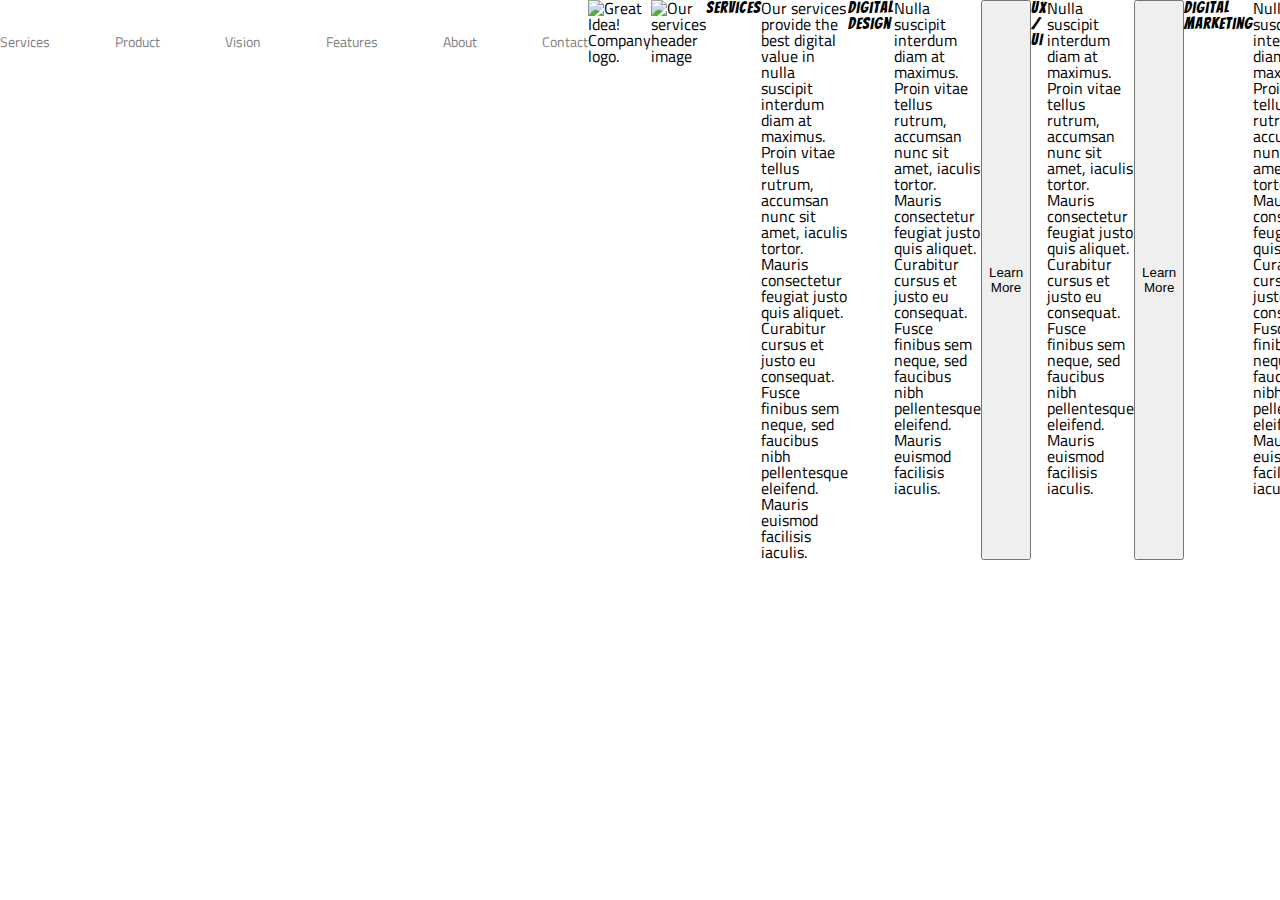
==== great-idea/services.html @ fbaff2b4 "FB on great idea page" ====
<!doctype html>

<html lang="en">
<head>
  <meta charset="utf-8">

  <title>Great Idea!</title>

  <link href="https://fonts.googleapis.com/css?family=Bangers|Titillium+Web" rel="stylesheet">
  <link rel="stylesheet" href="css/index.css">

  <!--[if lt IE 9]>
    <script src="https://cdnjs.cloudflare.com/ajax/libs/html5shiv/3.7.3/html5shiv.js"></script>
  <![endif]-->
</head>

<body>
<header>
<nav>
<a href="services.html">Services</a>
<a href="#">Product</a>
<a href="#">Vision</a>
<a href="#">Features</a>
<a href="#">About</a>
<a href="#">Contact</a>
</nav>
<img class="Servlogo" src="img/logo.png" alt="Great Idea! Company logo.">


<img class="services-header-img" src="img/services-header.jpg" alt="Our services header image">

<h3>Services</h3>

<p>Our services provide the best digital value in nulla suscipit interdum diam at maximus. Proin vitae tellus rutrum, accumsan nunc sit amet, iaculis tortor. Mauris consectetur feugiat justo quis aliquet. Curabitur cursus et justo eu consequat. Fusce finibus sem neque, sed faucibus nibh pellentesque eleifend. Mauris euismod facilisis iaculis.</p>


<h3>Digital Design</h3>

<p>Nulla suscipit interdum diam at maximus. Proin vitae tellus rutrum, accumsan nunc sit amet, iaculis tortor. Mauris consectetur feugiat justo quis aliquet. Curabitur cursus et justo eu consequat. Fusce finibus sem neque, sed faucibus nibh pellentesque
eleifend. Mauris euismod facilisis iaculis.</p>

<button>Learn More</button>



<h3>UX / UI</h3>

<p>Nulla suscipit interdum diam at maximus. Proin vitae tellus rutrum, accumsan nunc sit amet, iaculis tortor. Mauris consectetur feugiat justo quis aliquet. Curabitur cursus et justo eu consequat. Fusce finibus sem neque, sed faucibus nibh pellentesque
eleifend. Mauris euismod facilisis iaculis.</p>

<button>Learn More</button>



<h3>Digital Marketing</h3>

Nulla suscipit interdum diam at maximus. Proin vitae tellus rutrum, accumsan nunc sit amet, iaculis tortor. Mauris consectetur feugiat justo quis aliquet. Curabitur cursus et justo eu consequat. Fusce finibus sem neque, sed faucibus nibh pellentesque
eleifend. Mauris euismod facilisis iaculis.

<button>Learn More</button>



<h3>Web Development</h3>

<p>Nulla suscipit interdum diam at maximus. Proin vitae tellus rutrum, accumsan nunc sit amet, iaculis tortor. Mauris consectetur feugiat justo quis aliquet. Curabitur cursus et justo eu consequat. Fusce finibus sem neque, sed faucibus nibh pellentesque
eleifend. Mauris euismod facilisis iaculis.</p>

<button>Learn More</button>



<h3>iOS Development</h3>

<p>Nulla suscipit interdum diam at maximus. Proin vitae tellus rutrum, accumsan nunc sit amet, iaculis tortor. Mauris consectetur feugiat justo quis aliquet. Curabitur cursus et justo eu consequat. Fusce finibus sem neque, sed faucibus nibh pellentesque
eleifend. Mauris euismod facilisis iaculis.</p>

<button>Learn More</button>



<h3>Android Development</h3>

Nulla suscipit interdum diam at maximus. Proin vitae tellus rutrum, accumsan nunc sit amet, iaculis tortor. Mauris consectetur feugiat justo quis aliquet. Curabitur cursus et justo eu consequat. Fusce finibus sem neque, sed faucibus nibh pellentesque
eleifend. Mauris euismod facilisis iaculis.

<button>Learn More</button>


<h3>Some Facts About Our Services</h3>

<p>Nulla suscipit interdum diam at maximus. Proin vitae tellus rutrum, accumsan nunc sit amet, iaculis tortor. Mauris consectetur feugiat justo quis aliquet. Curabitur cursus et justo eu consequat. Fusce finibus sem neque, sed faucibus nibh pellentesque
eleifend. Mauris euismod facilisis iaculis.</p>


<lu><p>Awesome thing</p></lu>
<li><p>Amazing thing</p></li>
<li><p>Cool thing</p></li>
<li><p>Great thing</p></li>

<img class="services-info-img" src="img/services-info.png" alt="one of our employees hard at work">

<footer>
Copyright Great Idea! 2018
</footer>
</body>

</html>
---- great-idea/css/index.css ----
/* http://meyerweb.com/eric/tools/css/reset/ 
   v2.0 | 20110126
   License: none (public domain)
*/
html, body, div, span, applet, object, iframe,
h1, h2, h3, h4, h5, h6, p, blockquote, pre,
a, abbr, acronym, address, big, cite, code,
del, dfn, em, img, ins, kbd, q, s, samp,
small, strike, strong, sub, sup, tt, var,
b, u, i, center,
dl, dt, dd, ol, ul, li,
fieldset, form, label, legend,
table, caption, tbody, tfoot, thead, tr, th, td,
article, aside, canvas, details, embed, 
figure, figcaption, footer, header, hgroup, 
menu, nav, output, ruby, section, summary,
time, mark, audio, video {
    margin: 0;
    padding: 0;
    border: 0;
    font-size: 100%;
    font: inherit;
    vertical-align: baseline;
}
/* HTML5 display-role reset for older browsers */
article, aside, details, figcaption, figure, 
footer, header, hgroup, menu, nav, section {
    display: block;
}
body {
    line-height: 1;
}
ol, ul {
    list-style: none;
}
blockquote, q {
    quotes: none;
}
blockquote:before, blockquote:after,
q:before, q:after {
    content: '';
    content: none;
}
table {
    border-collapse: collapse;
    border-spacing: 0;
}
/* Set every element's box-sizing to border-box */
* {
    box-sizing: border-box;
}
html, body {
    height: 100%;
    font-family: 'Titillium Web', sans-serif;
}
h1, h2, h3, h4, h5 {
    font-family: 'Bangers', cursive;
    letter-spacing: 1px;
    margin-bottom: 15px;
}
.container {
  width: 880px;
  /* TB LR */
  margin: 0 auto;
}
/* header */
header nav {
  display: flex;
  flex-flow: row nowrap;
  width: 691px;
  vertical-align: top;
  margin-top: 35px;
}
header{
    display: flex;
}
header nav a {
  margin-right: 65px;
  font-size: 14px;
  color: gray;
  text-decoration: none;
}
header nav a:hover {
  text-decoration: underline;
}
header nav a:first-child {
  margin-left: 0;
}
header nav a:last-child {
  margin-right: 0;
}
header .logo {
  margin-top: 25px;
}
/* cta */
.cta {
    display:flex;
}
.cta .cta-text {
  display: flex;
  flex-flow: column nowrap;
  vertical-align: top;
  font-size: 77px;
  margin-top: 120px;
  text-align: center;
  padding: 0px 75px;
}
.cta .cta-text button {
  background: white;
  vertical-align: top;
  margin-top: 6px;
  padding: 8px 44px;
  font-size: 17px;
  border: 1px solid black;
  cursor: pointer;
}
.cta .cta-text button:hover {
  background: black;
  color: white;
}
.cta img {
    display: flex;
    margin-top: 69px;
}
.main-content {
  border-top: 1px solid black;
  margin-top: 76px;
  padding-top: 39px;
}
.main-content .top-content {
  padding: 0 10px;
  display: flex;
}
.main-content .top-content .text-content {
  width: 410px;
  margin-right: 34px;
}
.main-content .top-content .text-content:last-child {
  margin-right: 0;
}
.main-content .middle-img {
  margin-top: 45px;
}
.main-content .bottom-content {
  margin-top: 37px;
  padding: 0 10px;
  display: flex;
}
.main-content .bottom-content .text-content {
  width: 275px;
  margin-right: 12px;
}
.main-content .bottom-content .text-content:last-child {
  margin-right: 0;
}
.contact {
  margin-top: 57px;
  border-top: 1px solid black;
  padding: 39px 10px 0;
}
.contact p {
  margin: 20px 0;
}
footer {
  margin: 32px 0;
  text-align: center;
  font-size: 14px;
}
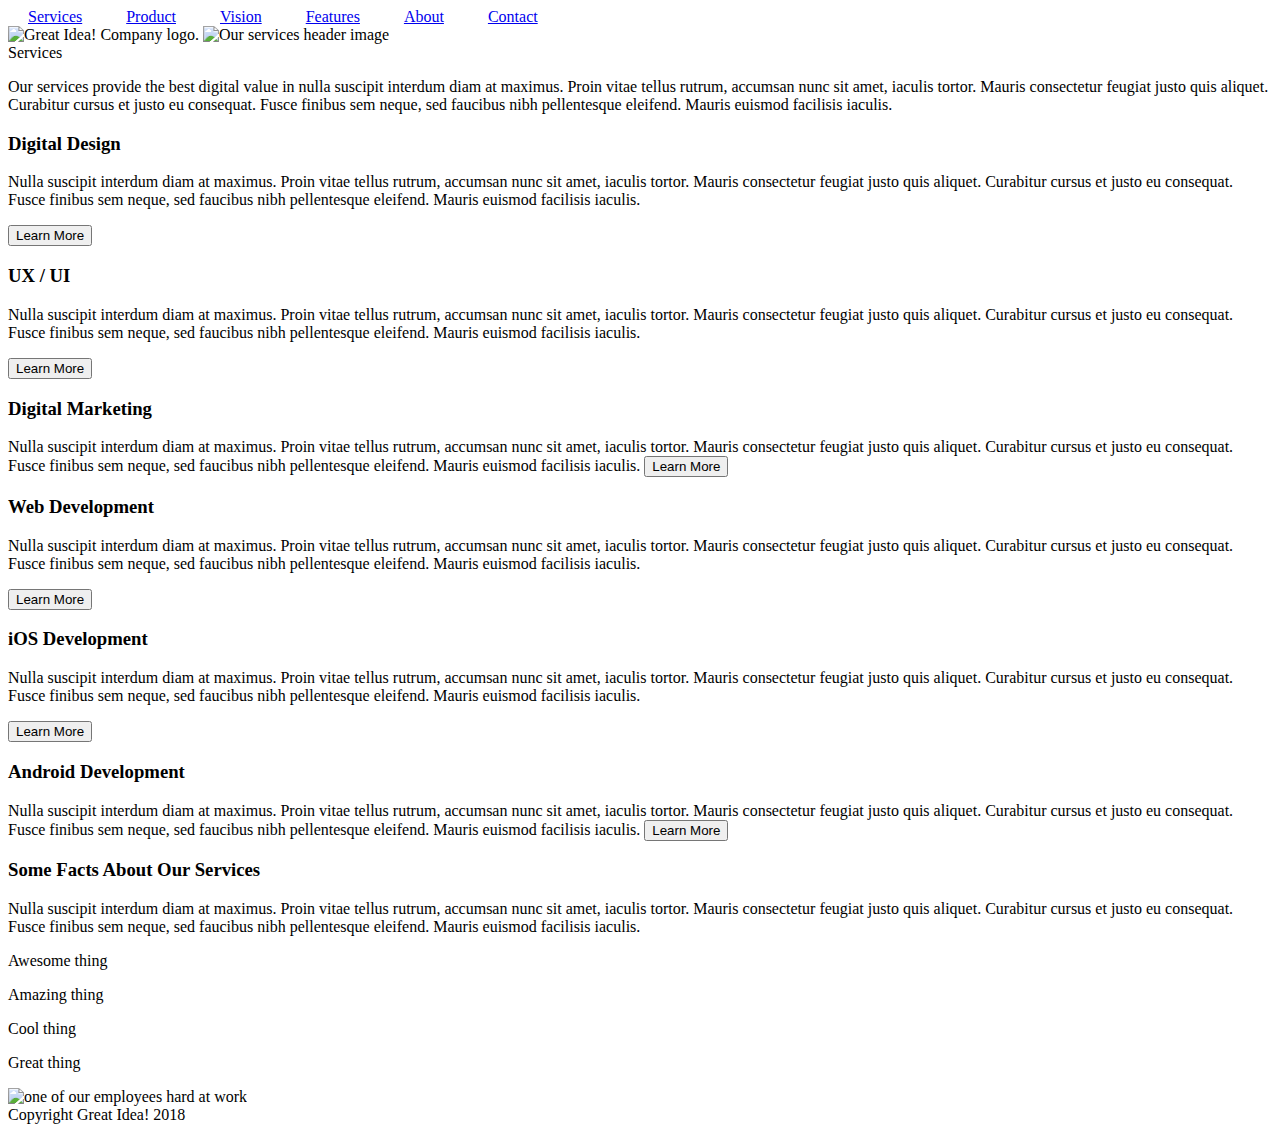
==== commit e47abeb9: "services pg" ====
--- a/great-idea/services.html
+++ b/great-idea/services.html
@@ -7,7 +7,7 @@
   <title>Great Idea!</title>
 
   <link href="https://fonts.googleapis.com/css?family=Bangers|Titillium+Web" rel="stylesheet">
-  <link rel="stylesheet" href="css/index.css">
+  <link rel="stylesheet" href="css/services.css">
 
   <!--[if lt IE 9]>
     <script src="https://cdnjs.cloudflare.com/ajax/libs/html5shiv/3.7.3/html5shiv.js"></script>
@@ -28,7 +28,7 @@
 
 
 <img class="services-header-img" src="img/services-header.jpg" alt="Our services header image">
-
+<div 
 <h3>Services</h3>
 
 <p>Our services provide the best digital value in nulla suscipit interdum diam at maximus. Proin vitae tellus rutrum, accumsan nunc sit amet, iaculis tortor. Mauris consectetur feugiat justo quis aliquet. Curabitur cursus et justo eu consequat. Fusce finibus sem neque, sed faucibus nibh pellentesque eleifend. Mauris euismod facilisis iaculis.</p>
--- a/great-idea/css/services.css
+++ b/great-idea/css/services.css
@@ -0,0 +1,8 @@
+
+nav{
+    
+}
+a{
+    width: 100%;
+    margin: 20px;
+}